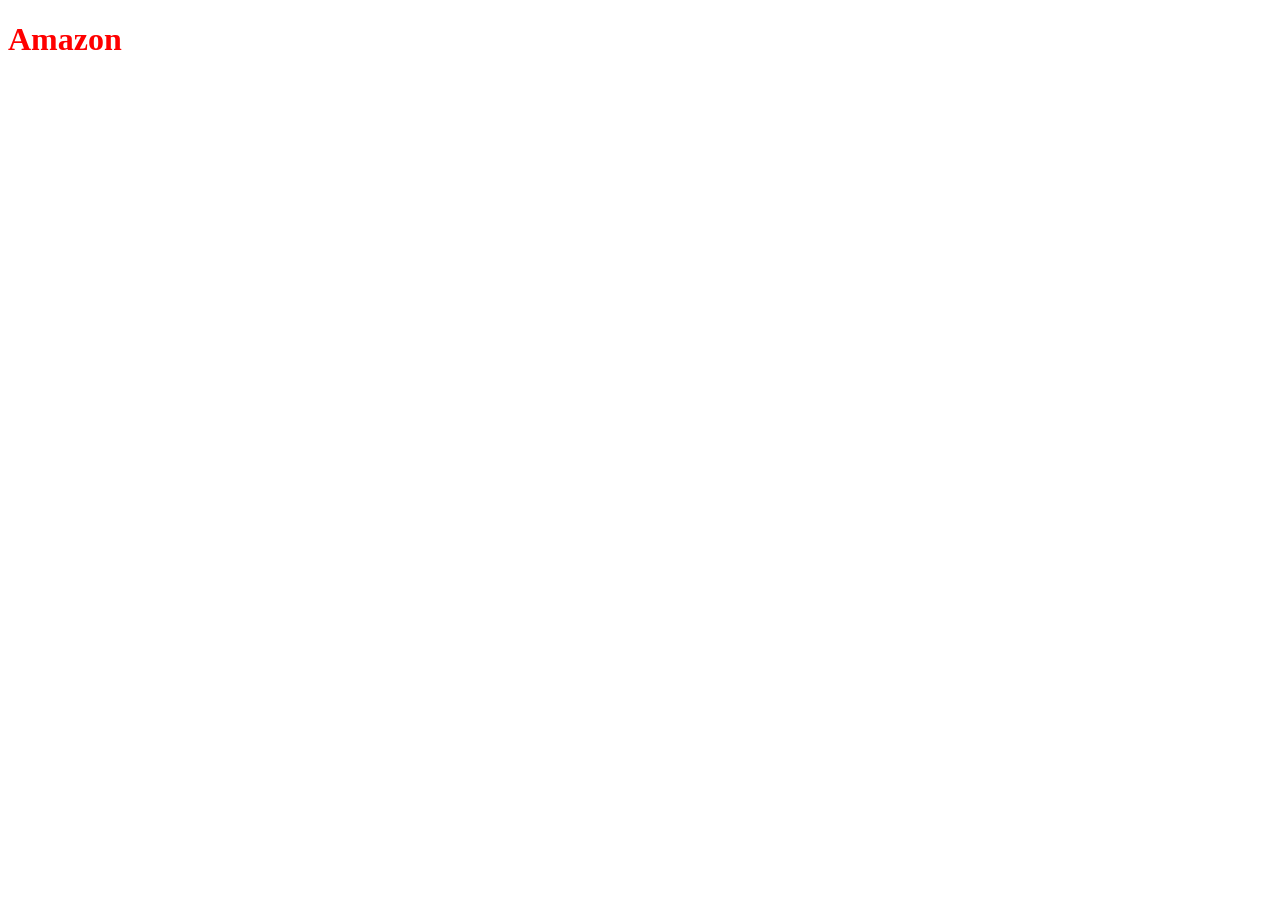
==== homepage.html @ c08bba5b "first commit" ====
<!DOCTYPE html>
<html lang="en">
<head>
    <meta charset="UTF-8">
    <meta name="viewport" content="width=device-width, initial-scale=1.0">
    <title>Amazon</title>
    <link rel="stylesheet" href="indexstyles.css">
</head>
<body>
    <h1>Amazon</h1>

</body>
</html>
---- indexstyles.css ----
h1{
    color:red;
}
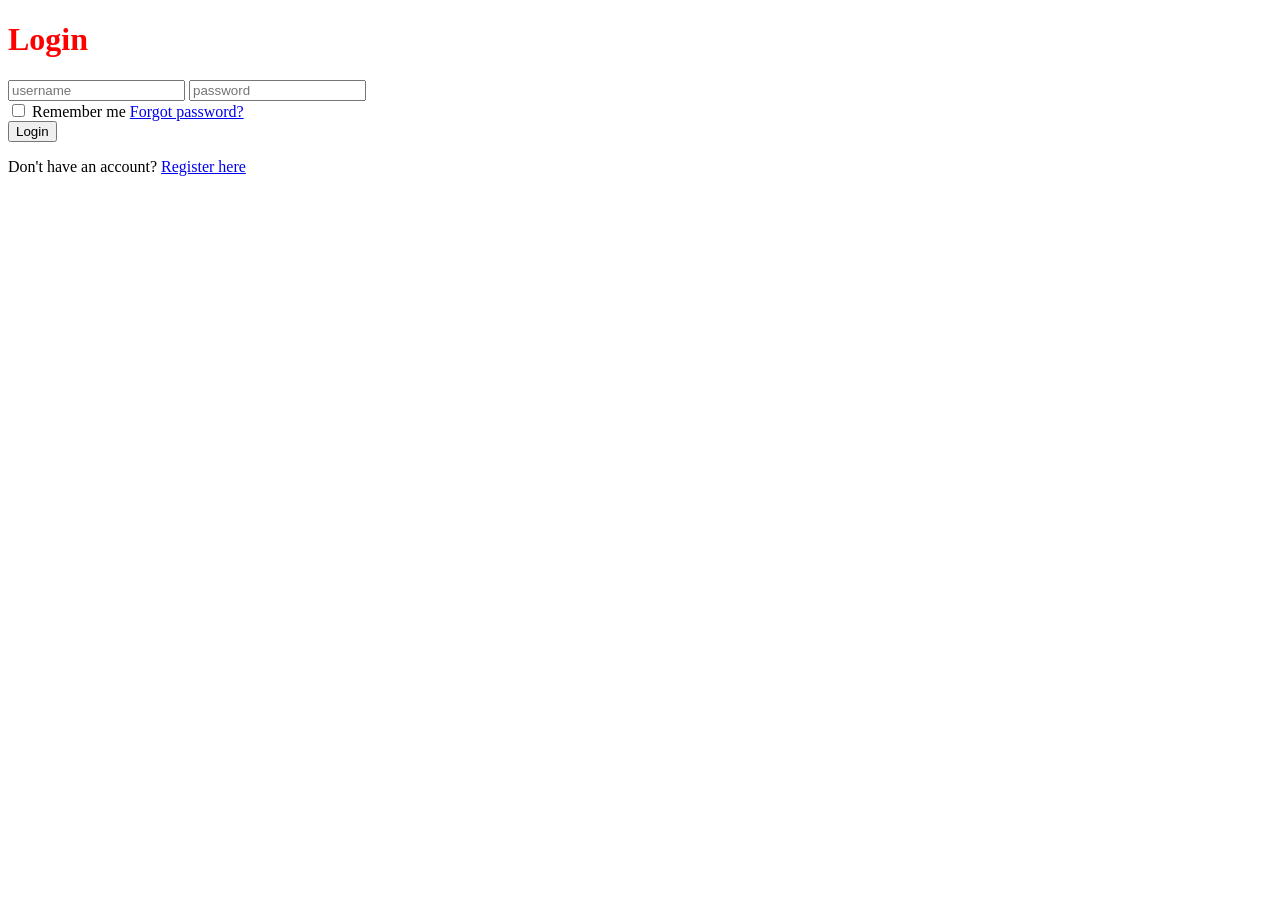
==== commit 0fad65be: "new log in page changes" ====
--- a/homepage.html
+++ b/homepage.html
@@ -7,7 +7,25 @@
     <link rel="stylesheet" href="indexstyles.css">
 </head>
 <body>
-    <h1>Amazon</h1>
+    <div class=" wrapper">
+        <form action="">
+            <h1> Login</h1>
+            <div class="input">
+                <input type="text" placeholder="username" required>
+                <input type="password" placeholder="password" required>
+            </div>
+            <div class="remember_forgot">
+                <label>
+                    <input type="checkbox" > Remember me
+                </label>
+                <a href="#" target="_blank">Forgot password?</a>
+            </div>
+            <button type="submit" class="btn">Login</button>
+            <div class="registar">
+                <p>Don't have an account? <a href="#" target="_blank">Register here</a></p>
+            </div>
+        </form>
+    </div>
 
 </body>
 </html>
